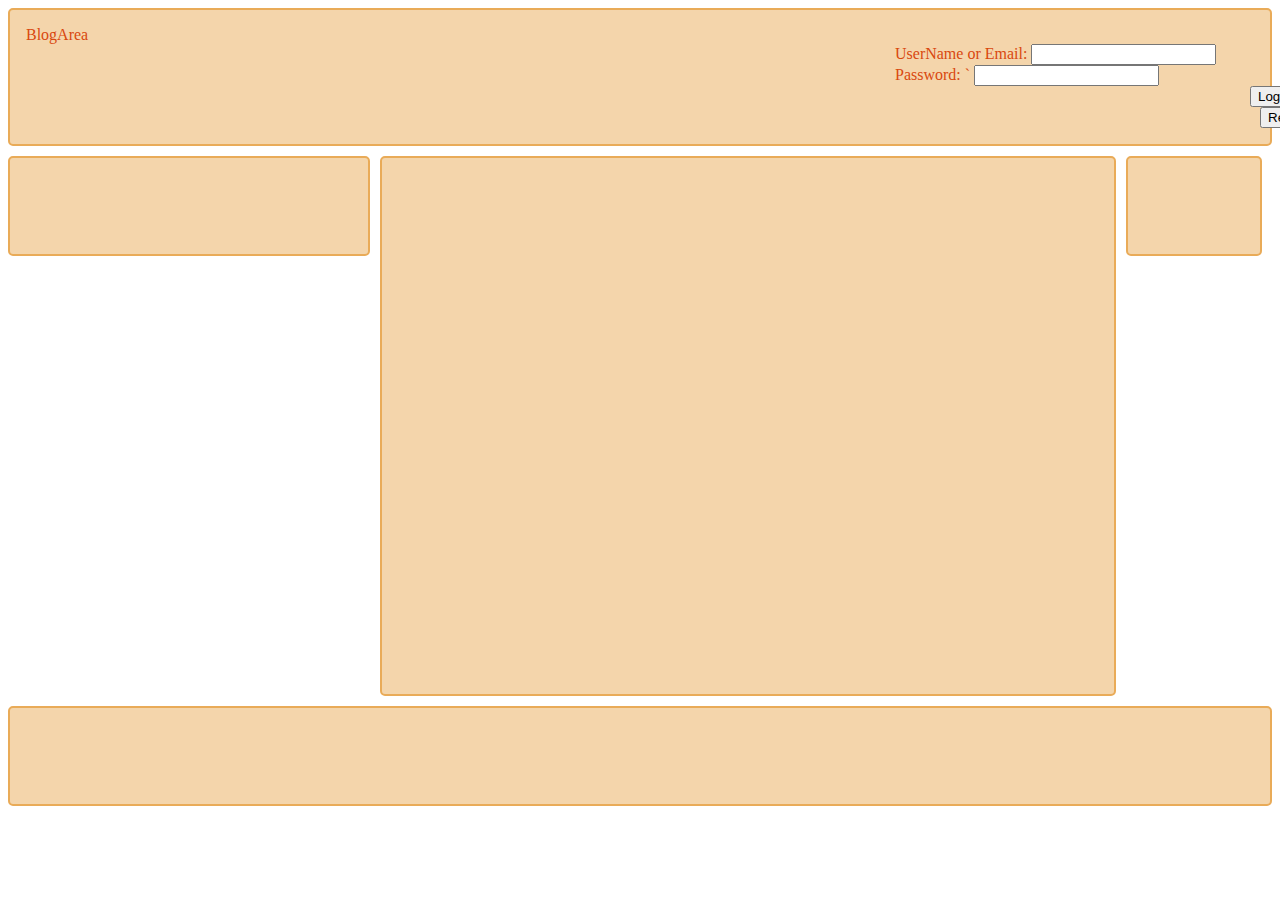
==== login.html @ bd48fd89 "login page with the css" ====
<!DOCTYPE html>
<html>
<body>
<head>
  <link rel="stylesheet" href="logincss.css">
</head>


<div class="container">
		<div class="Top">
			<div class="nameofBlog"> <label class="blogName"> BlogArea</label></div>
				<div class="LoginArea">
						<label class="name">UserName or Email:</label> 
							<input type="text" id="login" class="loginName"/>	<!-- js for checkUsername-->
						<label class="password">Password:	`</label> 
							<input type="text" id="password" class="userPassword"/> <!-- Link to the next page goes here -->
						
					<div class="logButton">
							<button type="button"
											class="loginButton"
											onClick="Login()"
							>
							Login
							</button>

							<button type="button" 
							class="registerButton"
							onclick="location = 'https://www.facebook.com'"> <!-- Link to the next page goes here -->
							Register
							</button>
						</div>
						</div>
		</div>
		
		<div class="Right">
		</div>
		<div class="Left"></div>
		<div class="Middle"></div>
		
		<div class="Bottom"/>
	
</div>
	
	
	
	




</body>
</html>
---- logincss.css ----
.container > div {
  border: 2px solid rgb(233,171,88);
  border-radius: 5px;
  background-color: rgba(233,171,88,.5);
  padding: 1em;
  color: #d9480f;
}.container {
  display: grid;
  grid-template-columns: repeat(3, 1fr);
  grid-gap: 10px;
  grid-auto-rows: minmax(100px, auto);
}
.Top{
		grid-column: 1 / 6;
    grid-row: 1;
  
}
.logButton{
  
  margin-left:355px;
}
.LoginArea{
  margin-left:869px; 
}
.registerButton{
  margin-left:10px;

}
.Right{
		grid-column: 4 / 4;
    grid-row: 2;
    width:100px;
}
.Bottom{
  grid-column: 1/6;
  grid-row: 7;
}
.Middle{
  grid-column: 2/4;
  grid-row: 2/7;
  width:700px;
}
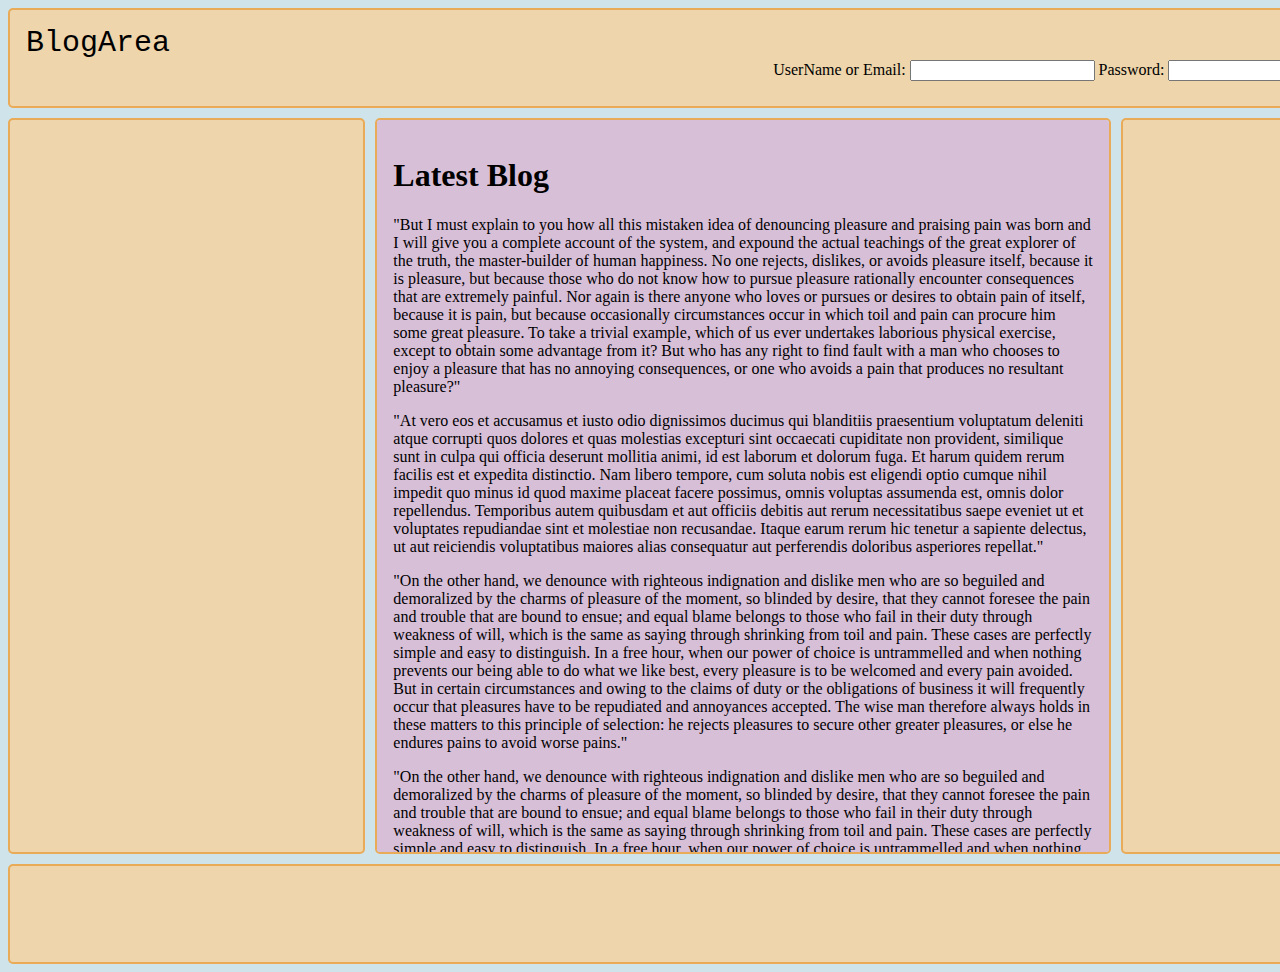
==== commit 439b85f2: "Add files via upload" ====
--- a/login.html
+++ b/login.html
@@ -1,6 +1,7 @@
 <!DOCTYPE html>
 <html>
-<body>
+<body style="background: #cfe3eb">
+	
 <head>
   <link rel="stylesheet" href="logincss.css">
 </head>
@@ -12,7 +13,7 @@
 				<div class="LoginArea">
 						<label class="name">UserName or Email:</label> 
 							<input type="text" id="login" class="loginName"/>	<!-- js for checkUsername-->
-						<label class="password">Password:	`</label> 
+						<label class="password">Password:</label> 
 							<input type="text" id="password" class="userPassword"/> <!-- Link to the next page goes here -->
 						
 					<div class="logButton">
@@ -23,19 +24,36 @@
 							Login
 							</button>
 
-							<button type="button" 
+						<!--	<button type="button" 
 							class="registerButton"
-							onclick="location = 'https://www.facebook.com'"> <!-- Link to the next page goes here -->
+							onclick="location = 'https://www.facebook.com'"> <!-- Link to the next page goes here --
 							Register
-							</button>
+							</button> -->
 						</div>
 						</div>
 		</div>
 		
 		<div class="Right">
+
 		</div>
 		<div class="Left"></div>
-		<div class="Middle"></div>
+		<div class="Middle">
+			<h1 class="latestBlog">Latest Blog</h1>
+				<p>
+						"But I must explain to you how all this mistaken idea of denouncing pleasure and praising pain was born and I will give you a complete account of the system, and expound the actual teachings of the great explorer of the truth, the master-builder of human happiness. No one rejects, dislikes, or avoids pleasure itself, because it is pleasure, but because those who do not know how to pursue pleasure rationally encounter consequences that are extremely painful. Nor again is there anyone who loves or pursues or desires to obtain pain of itself, because it is pain, but because occasionally circumstances occur in which toil and pain can procure him some great pleasure. To take a trivial example, which of us ever undertakes laborious physical exercise, except to obtain some advantage from it? But who has any right to find fault with a man who chooses to enjoy a pleasure that has no annoying consequences, or one who avoids a pain that produces no resultant pleasure?"
+				</p>
+				<p1>
+						"At vero eos et accusamus et iusto odio dignissimos ducimus qui blanditiis praesentium voluptatum deleniti atque corrupti quos dolores et quas molestias excepturi sint occaecati cupiditate non provident, similique sunt in culpa qui officia deserunt mollitia animi, id est laborum et dolorum fuga. Et harum quidem rerum facilis est et expedita distinctio. Nam libero tempore, cum soluta nobis est eligendi optio cumque nihil impedit quo minus id quod maxime placeat facere possimus, omnis voluptas assumenda est, omnis dolor repellendus. Temporibus autem quibusdam et aut officiis debitis aut rerum necessitatibus saepe eveniet ut et voluptates repudiandae sint et molestiae non recusandae. Itaque earum rerum hic tenetur a sapiente delectus, ut aut reiciendis voluptatibus maiores alias consequatur aut perferendis doloribus asperiores repellat."
+				</p1>
+				<p>"On the other hand, we denounce with righteous indignation and dislike men who are so beguiled and demoralized by the charms of pleasure of the moment, so blinded by desire, that they cannot foresee the pain and trouble that are bound to ensue; and equal blame belongs to those who fail in their duty through weakness of will, which is the same as saying through shrinking from toil and pain. These cases are perfectly simple and easy to distinguish. In a free hour, when our power of choice is untrammelled and when nothing prevents our being able to do what we like best, every pleasure is to be welcomed and every pain avoided. But in certain circumstances and owing to the claims of duty or the obligations of business it will frequently occur that pleasures have to be repudiated and annoyances accepted. The wise man therefore always holds in these matters to this principle of selection: he rejects pleasures to secure other greater pleasures, or else he endures pains to avoid worse pains."
+
+				</p>
+				<p>"On the other hand, we denounce with righteous indignation and dislike men who are so beguiled and demoralized by the charms of pleasure of the moment, so blinded by desire, that they cannot foresee the pain and trouble that are bound to ensue; and equal blame belongs to those who fail in their duty through weakness of will, which is the same as saying through shrinking from toil and pain. These cases are perfectly simple and easy to distinguish. In a free hour, when our power of choice is untrammelled and when nothing prevents our being able to do what we like best, every pleasure is to be welcomed and every pain avoided. But in certain circumstances and owing to the claims of duty or the obligations of business it will frequently occur that pleasures have to be repudiated and annoyances accepted. The wise man therefore always holds in these matters to this principle of selection: he rejects pleasures to secure other greater pleasures, or else he endures pains to avoid worse pains."
+
+				</p>
+				
+			
+		</div>
 		
 		<div class="Bottom"/>
 	
--- a/logincss.css
+++ b/logincss.css
@@ -1,42 +1,75 @@
+.bodybody{
+  margin:0 auto;
+  padding:0 auto;
+  background:skyblue;
+}
 .container > div {
   border: 2px solid rgb(233,171,88);
   border-radius: 5px;
-  background-color: rgba(233,171,88,.5);
   padding: 1em;
-  color: #d9480f;
+  color: black;
 }.container {
   display: grid;
   grid-template-columns: repeat(3, 1fr);
   grid-gap: 10px;
-  grid-auto-rows: minmax(100px, auto);
+  grid-auto-rows: minmax(100px, auto);  
+                      
 }
 .Top{
 		grid-column: 1 / 6;
     grid-row: 1;
-  
+    width: 1380px;
+    background-color: rgb(238, 213, 171) 
+
+}
+.LoginArea{ 
+  float:right;
+  padding:0 auto;
+  margin:0 auto;  
 }
 .logButton{
-  
-  margin-left:355px;
+   display: inline-block;
+   padding:0 auto;
+   margin:0 auto;  
 }
-.LoginArea{
-  margin-left:869px; 
-}
+
 .registerButton{
   margin-left:10px;
 
 }
+.Left{
+  grid-column:1/2;
+  grid-row:2/7;
+  background-color: rgb(238, 213, 171) 
+}
+
 .Right{
 		grid-column: 4 / 4;
-    grid-row: 2;
-    width:100px;
+    grid-row: 2/7;
+    width:268px;
+    background-color: rgb(238, 213, 171) 
+    
 }
 .Bottom{
   grid-column: 1/6;
   grid-row: 7;
+  background-color: rgb(238, 213, 171) 
+  
 }
 .Middle{
   grid-column: 2/4;
   grid-row: 2/7;
   width:700px;
+  overflow-x: hidden;
+  overflow-y:scroll;
+  max-height: 700px;
+  background-color: thistle;
+  
 }
+
+
+.blogName{
+  color: black;
+  font-size:30px;
+  font-family: monospace;
+}
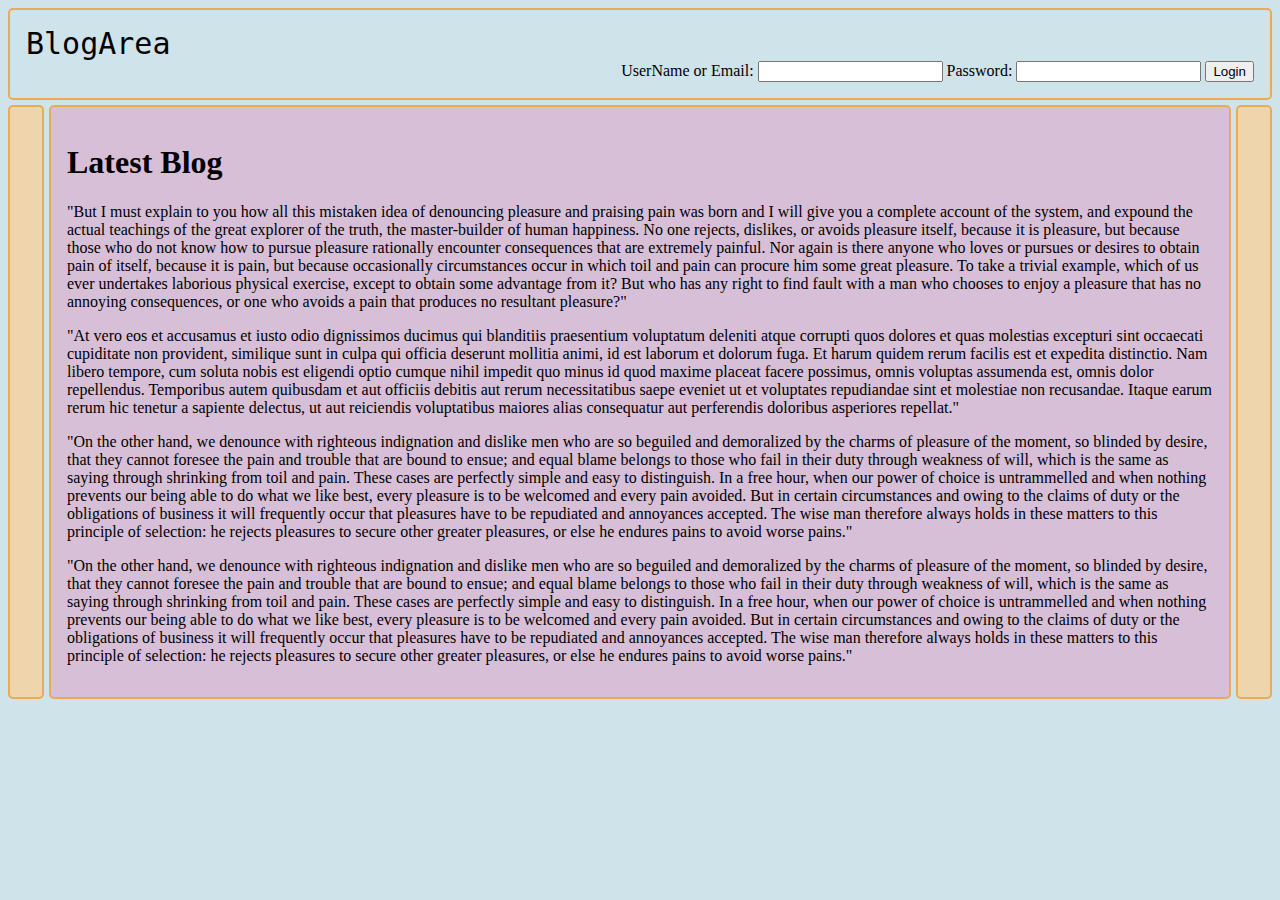
==== commit 8151931c: "Add files via upload" ====
--- a/login.html
+++ b/login.html
@@ -1,70 +1,69 @@
-<!DOCTYPE html>
-<html>
-<body style="background: #cfe3eb">
-	
-<head>
-  <link rel="stylesheet" href="logincss.css">
-</head>
-
-
-<div class="container">
-		<div class="Top">
-			<div class="nameofBlog"> <label class="blogName"> BlogArea</label></div>
-				<div class="LoginArea">
-						<label class="name">UserName or Email:</label> 
-							<input type="text" id="login" class="loginName"/>	<!-- js for checkUsername-->
-						<label class="password">Password:</label> 
-							<input type="text" id="password" class="userPassword"/> <!-- Link to the next page goes here -->
-						
-					<div class="logButton">
-							<button type="button"
-											class="loginButton"
-											onClick="Login()"
-							>
-							Login
-							</button>
-
-						<!--	<button type="button" 
-							class="registerButton"
-							onclick="location = 'https://www.facebook.com'"> <!-- Link to the next page goes here --
-							Register
-							</button> -->
-						</div>
-						</div>
-		</div>
-		
-		<div class="Right">
-
-		</div>
-		<div class="Left"></div>
-		<div class="Middle">
-			<h1 class="latestBlog">Latest Blog</h1>
-				<p>
-						"But I must explain to you how all this mistaken idea of denouncing pleasure and praising pain was born and I will give you a complete account of the system, and expound the actual teachings of the great explorer of the truth, the master-builder of human happiness. No one rejects, dislikes, or avoids pleasure itself, because it is pleasure, but because those who do not know how to pursue pleasure rationally encounter consequences that are extremely painful. Nor again is there anyone who loves or pursues or desires to obtain pain of itself, because it is pain, but because occasionally circumstances occur in which toil and pain can procure him some great pleasure. To take a trivial example, which of us ever undertakes laborious physical exercise, except to obtain some advantage from it? But who has any right to find fault with a man who chooses to enjoy a pleasure that has no annoying consequences, or one who avoids a pain that produces no resultant pleasure?"
-				</p>
-				<p1>
-						"At vero eos et accusamus et iusto odio dignissimos ducimus qui blanditiis praesentium voluptatum deleniti atque corrupti quos dolores et quas molestias excepturi sint occaecati cupiditate non provident, similique sunt in culpa qui officia deserunt mollitia animi, id est laborum et dolorum fuga. Et harum quidem rerum facilis est et expedita distinctio. Nam libero tempore, cum soluta nobis est eligendi optio cumque nihil impedit quo minus id quod maxime placeat facere possimus, omnis voluptas assumenda est, omnis dolor repellendus. Temporibus autem quibusdam et aut officiis debitis aut rerum necessitatibus saepe eveniet ut et voluptates repudiandae sint et molestiae non recusandae. Itaque earum rerum hic tenetur a sapiente delectus, ut aut reiciendis voluptatibus maiores alias consequatur aut perferendis doloribus asperiores repellat."
-				</p1>
-				<p>"On the other hand, we denounce with righteous indignation and dislike men who are so beguiled and demoralized by the charms of pleasure of the moment, so blinded by desire, that they cannot foresee the pain and trouble that are bound to ensue; and equal blame belongs to those who fail in their duty through weakness of will, which is the same as saying through shrinking from toil and pain. These cases are perfectly simple and easy to distinguish. In a free hour, when our power of choice is untrammelled and when nothing prevents our being able to do what we like best, every pleasure is to be welcomed and every pain avoided. But in certain circumstances and owing to the claims of duty or the obligations of business it will frequently occur that pleasures have to be repudiated and annoyances accepted. The wise man therefore always holds in these matters to this principle of selection: he rejects pleasures to secure other greater pleasures, or else he endures pains to avoid worse pains."
-
-				</p>
-				<p>"On the other hand, we denounce with righteous indignation and dislike men who are so beguiled and demoralized by the charms of pleasure of the moment, so blinded by desire, that they cannot foresee the pain and trouble that are bound to ensue; and equal blame belongs to those who fail in their duty through weakness of will, which is the same as saying through shrinking from toil and pain. These cases are perfectly simple and easy to distinguish. In a free hour, when our power of choice is untrammelled and when nothing prevents our being able to do what we like best, every pleasure is to be welcomed and every pain avoided. But in certain circumstances and owing to the claims of duty or the obligations of business it will frequently occur that pleasures have to be repudiated and annoyances accepted. The wise man therefore always holds in these matters to this principle of selection: he rejects pleasures to secure other greater pleasures, or else he endures pains to avoid worse pains."
-
-				</p>
-				
-			
-		</div>
-		
-		<div class="Bottom"/>
-	
-</div>
-	
-	
-	
-	
-
-
-
-
-</body>
+<!DOCTYPE html>
+<html>
+<body style="background: #cfe3eb">
+	
+<head>
+  <link rel="stylesheet" href="logincss.css">
+</head>
+
+
+<div class="container">
+		<div class="Top">
+			<div class="nameofBlog"> <label class="blogName"> BlogArea</label></div>
+				<div class="LoginArea">
+						<label class="name">UserName or Email:</label> 
+							<input type="text" id="login" class="loginName"/>	<!-- js for checkUsername-->
+						<label class="password">Password:</label> 
+							<input type="text" id="password" class="userPassword"/> <!-- Link to the next page goes here -->
+						
+					<div class="logButton">
+							<button type="button"
+											class="loginButton"
+											onClick="Login()"
+							>
+							Login
+							</button>
+
+						<!--	<button type="button" 
+							class="registerButton"
+							onclick="location = 'https://www.facebook.com'"> <!-- Link to the next page goes here --
+							Register
+							</button> -->
+						</div>
+						</div>
+		</div>
+		
+		<div class="Right">
+
+		</div>
+		<div class="Left"></div>
+		<div class="Middle">
+			<h1 class="latestBlog">Latest Blog</h1>
+				<p>
+						"But I must explain to you how all this mistaken idea of denouncing pleasure and praising pain was born and I will give you a complete account of the system, and expound the actual teachings of the great explorer of the truth, the master-builder of human happiness. No one rejects, dislikes, or avoids pleasure itself, because it is pleasure, but because those who do not know how to pursue pleasure rationally encounter consequences that are extremely painful. Nor again is there anyone who loves or pursues or desires to obtain pain of itself, because it is pain, but because occasionally circumstances occur in which toil and pain can procure him some great pleasure. To take a trivial example, which of us ever undertakes laborious physical exercise, except to obtain some advantage from it? But who has any right to find fault with a man who chooses to enjoy a pleasure that has no annoying consequences, or one who avoids a pain that produces no resultant pleasure?"
+				</p>
+				<p1>
+						"At vero eos et accusamus et iusto odio dignissimos ducimus qui blanditiis praesentium voluptatum deleniti atque corrupti quos dolores et quas molestias excepturi sint occaecati cupiditate non provident, similique sunt in culpa qui officia deserunt mollitia animi, id est laborum et dolorum fuga. Et harum quidem rerum facilis est et expedita distinctio. Nam libero tempore, cum soluta nobis est eligendi optio cumque nihil impedit quo minus id quod maxime placeat facere possimus, omnis voluptas assumenda est, omnis dolor repellendus. Temporibus autem quibusdam et aut officiis debitis aut rerum necessitatibus saepe eveniet ut et voluptates repudiandae sint et molestiae non recusandae. Itaque earum rerum hic tenetur a sapiente delectus, ut aut reiciendis voluptatibus maiores alias consequatur aut perferendis doloribus asperiores repellat."
+				</p1>
+				<p>"On the other hand, we denounce with righteous indignation and dislike men who are so beguiled and demoralized by the charms of pleasure of the moment, so blinded by desire, that they cannot foresee the pain and trouble that are bound to ensue; and equal blame belongs to those who fail in their duty through weakness of will, which is the same as saying through shrinking from toil and pain. These cases are perfectly simple and easy to distinguish. In a free hour, when our power of choice is untrammelled and when nothing prevents our being able to do what we like best, every pleasure is to be welcomed and every pain avoided. But in certain circumstances and owing to the claims of duty or the obligations of business it will frequently occur that pleasures have to be repudiated and annoyances accepted. The wise man therefore always holds in these matters to this principle of selection: he rejects pleasures to secure other greater pleasures, or else he endures pains to avoid worse pains."
+
+				</p>
+				<p>"On the other hand, we denounce with righteous indignation and dislike men who are so beguiled and demoralized by the charms of pleasure of the moment, so blinded by desire, that they cannot foresee the pain and trouble that are bound to ensue; and equal blame belongs to those who fail in their duty through weakness of will, which is the same as saying through shrinking from toil and pain. These cases are perfectly simple and easy to distinguish. In a free hour, when our power of choice is untrammelled and when nothing prevents our being able to do what we like best, every pleasure is to be welcomed and every pain avoided. But in certain circumstances and owing to the claims of duty or the obligations of business it will frequently occur that pleasures have to be repudiated and annoyances accepted. The wise man therefore always holds in these matters to this principle of selection: he rejects pleasures to secure other greater pleasures, or else he endures pains to avoid worse pains."
+
+				</p>
+				
+			
+		</div>
+		
+	
+</div>
+	
+	
+	
+	
+
+
+
+
+</body>
 </html>--- a/logincss.css
+++ b/logincss.css
@@ -1,75 +1,64 @@
-.bodybody{
-  margin:0 auto;
-  padding:0 auto;
-  background:skyblue;
-}
-.container > div {
-  border: 2px solid rgb(233,171,88);
-  border-radius: 5px;
-  padding: 1em;
-  color: black;
-}.container {
-  display: grid;
-  grid-template-columns: repeat(3, 1fr);
-  grid-gap: 10px;
-  grid-auto-rows: minmax(100px, auto);  
-                      
-}
-.Top{
-		grid-column: 1 / 6;
-    grid-row: 1;
-    width: 1380px;
-    background-color: rgb(238, 213, 171) 
-
-}
-.LoginArea{ 
-  float:right;
-  padding:0 auto;
-  margin:0 auto;  
-}
-.logButton{
-   display: inline-block;
-   padding:0 auto;
-   margin:0 auto;  
-}
-
-.registerButton{
-  margin-left:10px;
-
-}
-.Left{
-  grid-column:1/2;
-  grid-row:2/7;
-  background-color: rgb(238, 213, 171) 
-}
-
-.Right{
-		grid-column: 4 / 4;
-    grid-row: 2/7;
-    width:268px;
-    background-color: rgb(238, 213, 171) 
-    
-}
-.Bottom{
-  grid-column: 1/6;
-  grid-row: 7;
-  background-color: rgb(238, 213, 171) 
-  
-}
-.Middle{
-  grid-column: 2/4;
-  grid-row: 2/7;
-  width:700px;
-  overflow-x: hidden;
-  overflow-y:scroll;
-  max-height: 700px;
-  background-color: thistle;
-  
-}
-
-
-.blogName{
-  color: black;
-  font-size:30px;
-  font-family: monospace;
-}
+.bodybody{
+  margin:0 auto;
+  padding:0 auto;
+  background:skyblue;
+}
+.container > div {
+  border: 2px solid rgb(233,171,88);
+  border-radius: 5px;
+  padding: 1em;
+  color: black;
+}.container {
+  display: grid;
+  grid-gap: 5px;
+  grid-template-areas: 
+  "header     header        header"
+  "sidebar    content      sidebar2"
+  "sidebar    content     sidebar2"
+  "sidebar    content      sidebar2"
+  
+  
+}
+.Top{
+  grid-area:header; 
+}
+.LoginArea{ 
+  float:right;
+  padding:0 auto;
+  margin:0 auto;  
+}
+.logButton{
+   display: inline-block;
+   padding:0 auto;
+   margin:0 auto;  
+}
+
+.registerButton{
+  margin-left:10px;
+
+}
+.Left{
+  grid-area:sidebar;
+  background-color: rgb(238, 213, 171) 
+}
+
+.Right{
+  grid-area:sidebar2;
+  background-color: rgb(238, 213, 171) 
+    
+}
+
+.Middle{
+  grid-area:content;
+  overflow-x: hidden;
+  overflow-y:scroll;
+  background-color: thistle;
+  
+}
+
+
+.blogName{
+  color: black;
+  font-size:30px;
+  font-family: monospace;
+}
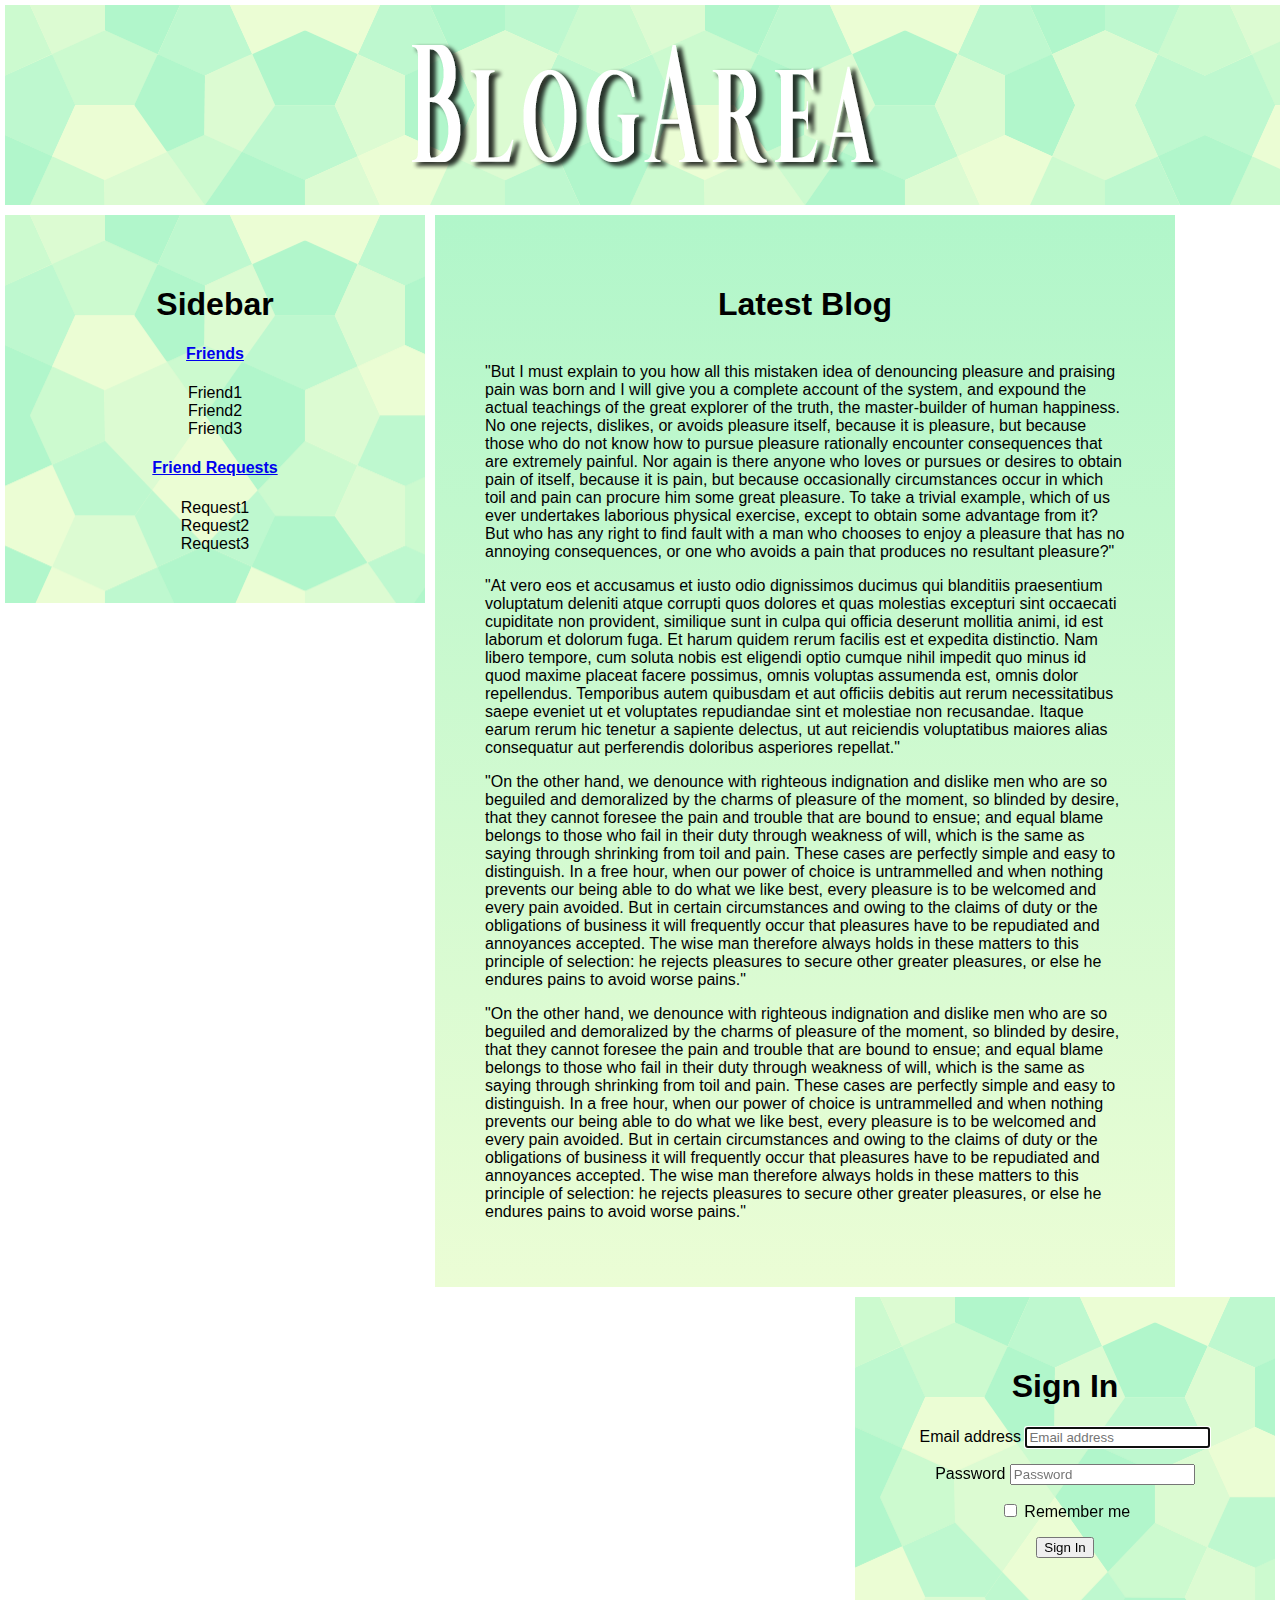
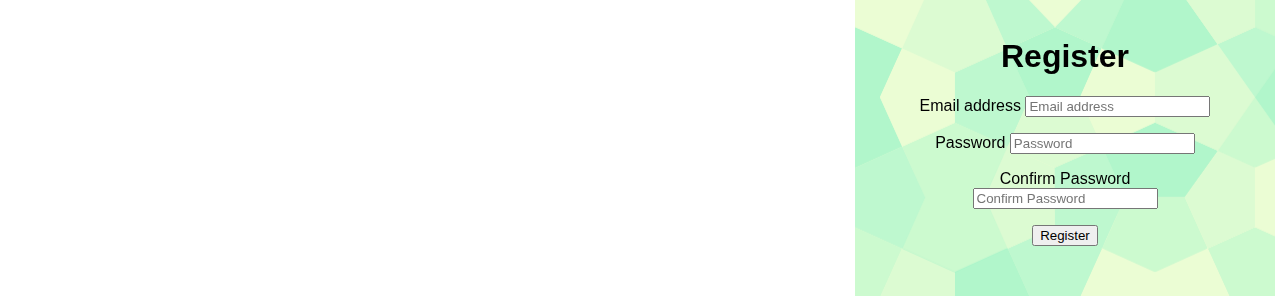
==== commit e96fb41b: "Login page (html/css)" ====
--- a/login.html
+++ b/login.html
@@ -1,69 +1,135 @@
-<!DOCTYPE html>
-<html>
-<body style="background: #cfe3eb">
-	
-<head>
-  <link rel="stylesheet" href="logincss.css">
-</head>
+<!doctype html>
+<html lang="en">
+
+  <head>
+
+    <title>BlogArea Login</title>
+
+    <!-- Required meta tags -->
+    <meta charset="utf-8">
+    <meta name="viewport" content="width=device-width, initial-scale=1, shrink-to-fit=no">
+
+    <!-- Bootstrap CSS -->
+    <link rel="stylesheet" href="https://maxcdn.bootstrapcdn.com/bootstrap/4.0.0-beta.2/css/bootstrap.min.css" integrity="sha384-PsH8R72JQ3SOdhVi3uxftmaW6Vc51MKb0q5P2rRUpPvrszuE4W1povHYgTpBfshb" crossorigin="anonymous">
+    <link rel="stylesheet" type="text/css" href="logincss.css">
+    <script src="js/forms.js"></script>     
+    <script src="js/checklogin.js"></script>     
+  
+  </head>
+
+  <body>
+
+    <div class = "container">
+
+      <div class="toppane">
+        <div align="center"> 
+        <img src="logo.png"/>
+        </div>
+      </div>
+
+      <div class="leftpane">
+        <div align="center"> 
+        <h1>Sidebar</h1>
+
+  <div class="panel-group" id="accordion">
+    <div class="panel panel-default">
+      <div class="panel-heading">
+        <h4 class="panel-title">
+          <a data-toggle="collapse" data-parent="#accordion" href="#collapse1">Friends</a>
+        </h4>
+      </div>
+      <div id="collapse1" class="panel-collapse collapse in">
+        <div class="panel-body">Friend1</br>Friend2</br>Friend3</br></div>
+      </div>
+    </div>
+    <div class="panel panel-default">
+      <div class="panel-heading">
+        <h4 class="panel-title">
+          <a data-toggle="collapse" data-parent="#accordion" href="#collapse2">Friend Requests</a>
+        </h4>
+      </div>
+      <div id="collapse2" class="panel-collapse collapse">
+        <div class="panel-body">Request1</br>Request2</br>Request3</br></div>
+      </div>
+    </div>
+    
+  </div> 
 
 
-<div class="container">
-		<div class="Top">
-			<div class="nameofBlog"> <label class="blogName"> BlogArea</label></div>
-				<div class="LoginArea">
-						<label class="name">UserName or Email:</label> 
-							<input type="text" id="login" class="loginName"/>	<!-- js for checkUsername-->
-						<label class="password">Password:</label> 
-							<input type="text" id="password" class="userPassword"/> <!-- Link to the next page goes here -->
-						
-					<div class="logButton">
-							<button type="button"
-											class="loginButton"
-											onClick="Login()"
-							>
-							Login
-							</button>
+     	</div>
+      </div>
 
-						<!--	<button type="button" 
-							class="registerButton"
-							onclick="location = 'https://www.facebook.com'"> <!-- Link to the next page goes here --
-							Register
-							</button> -->
-						</div>
-						</div>
-		</div>
-		
-		<div class="Right">
+      <div class="middlepane">
+        <div align="center"> 
+        <h1>Latest Blog</h1>
+        </div>
+        <p>
+        </br>
+                "But I must explain to you how all this mistaken idea of denouncing pleasure and praising pain was born and I will give you a complete account of the system, and expound the actual teachings of the great explorer of the truth, the master-builder of human happiness. No one rejects, dislikes, or avoids pleasure itself, because it is pleasure, but because those who do not know how to pursue pleasure rationally encounter consequences that are extremely painful. Nor again is there anyone who loves or pursues or desires to obtain pain of itself, because it is pain, but because occasionally circumstances occur in which toil and pain can procure him some great pleasure. To take a trivial example, which of us ever undertakes laborious physical exercise, except to obtain some advantage from it? But who has any right to find fault with a man who chooses to enjoy a pleasure that has no annoying consequences, or one who avoids a pain that produces no resultant pleasure?"
+            </p>
+            <p1>
+                "At vero eos et accusamus et iusto odio dignissimos ducimus qui blanditiis praesentium voluptatum deleniti atque corrupti quos dolores et quas molestias excepturi sint occaecati cupiditate non provident, similique sunt in culpa qui officia deserunt mollitia animi, id est laborum et dolorum fuga. Et harum quidem rerum facilis est et expedita distinctio. Nam libero tempore, cum soluta nobis est eligendi optio cumque nihil impedit quo minus id quod maxime placeat facere possimus, omnis voluptas assumenda est, omnis dolor repellendus. Temporibus autem quibusdam et aut officiis debitis aut rerum necessitatibus saepe eveniet ut et voluptates repudiandae sint et molestiae non recusandae. Itaque earum rerum hic tenetur a sapiente delectus, ut aut reiciendis voluptatibus maiores alias consequatur aut perferendis doloribus asperiores repellat."
+            </p1>
+            <p>"On the other hand, we denounce with righteous indignation and dislike men who are so beguiled and demoralized by the charms of pleasure of the moment, so blinded by desire, that they cannot foresee the pain and trouble that are bound to ensue; and equal blame belongs to those who fail in their duty through weakness of will, which is the same as saying through shrinking from toil and pain. These cases are perfectly simple and easy to distinguish. In a free hour, when our power of choice is untrammelled and when nothing prevents our being able to do what we like best, every pleasure is to be welcomed and every pain avoided. But in certain circumstances and owing to the claims of duty or the obligations of business it will frequently occur that pleasures have to be repudiated and annoyances accepted. The wise man therefore always holds in these matters to this principle of selection: he rejects pleasures to secure other greater pleasures, or else he endures pains to avoid worse pains."
 
-		</div>
-		<div class="Left"></div>
-		<div class="Middle">
-			<h1 class="latestBlog">Latest Blog</h1>
-				<p>
-						"But I must explain to you how all this mistaken idea of denouncing pleasure and praising pain was born and I will give you a complete account of the system, and expound the actual teachings of the great explorer of the truth, the master-builder of human happiness. No one rejects, dislikes, or avoids pleasure itself, because it is pleasure, but because those who do not know how to pursue pleasure rationally encounter consequences that are extremely painful. Nor again is there anyone who loves or pursues or desires to obtain pain of itself, because it is pain, but because occasionally circumstances occur in which toil and pain can procure him some great pleasure. To take a trivial example, which of us ever undertakes laborious physical exercise, except to obtain some advantage from it? But who has any right to find fault with a man who chooses to enjoy a pleasure that has no annoying consequences, or one who avoids a pain that produces no resultant pleasure?"
-				</p>
-				<p1>
-						"At vero eos et accusamus et iusto odio dignissimos ducimus qui blanditiis praesentium voluptatum deleniti atque corrupti quos dolores et quas molestias excepturi sint occaecati cupiditate non provident, similique sunt in culpa qui officia deserunt mollitia animi, id est laborum et dolorum fuga. Et harum quidem rerum facilis est et expedita distinctio. Nam libero tempore, cum soluta nobis est eligendi optio cumque nihil impedit quo minus id quod maxime placeat facere possimus, omnis voluptas assumenda est, omnis dolor repellendus. Temporibus autem quibusdam et aut officiis debitis aut rerum necessitatibus saepe eveniet ut et voluptates repudiandae sint et molestiae non recusandae. Itaque earum rerum hic tenetur a sapiente delectus, ut aut reiciendis voluptatibus maiores alias consequatur aut perferendis doloribus asperiores repellat."
-				</p1>
-				<p>"On the other hand, we denounce with righteous indignation and dislike men who are so beguiled and demoralized by the charms of pleasure of the moment, so blinded by desire, that they cannot foresee the pain and trouble that are bound to ensue; and equal blame belongs to those who fail in their duty through weakness of will, which is the same as saying through shrinking from toil and pain. These cases are perfectly simple and easy to distinguish. In a free hour, when our power of choice is untrammelled and when nothing prevents our being able to do what we like best, every pleasure is to be welcomed and every pain avoided. But in certain circumstances and owing to the claims of duty or the obligations of business it will frequently occur that pleasures have to be repudiated and annoyances accepted. The wise man therefore always holds in these matters to this principle of selection: he rejects pleasures to secure other greater pleasures, or else he endures pains to avoid worse pains."
+            </p>
+            <p>"On the other hand, we denounce with righteous indignation and dislike men who are so beguiled and demoralized by the charms of pleasure of the moment, so blinded by desire, that they cannot foresee the pain and trouble that are bound to ensue; and equal blame belongs to those who fail in their duty through weakness of will, which is the same as saying through shrinking from toil and pain. These cases are perfectly simple and easy to distinguish. In a free hour, when our power of choice is untrammelled and when nothing prevents our being able to do what we like best, every pleasure is to be welcomed and every pain avoided. But in certain circumstances and owing to the claims of duty or the obligations of business it will frequently occur that pleasures have to be repudiated and annoyances accepted. The wise man therefore always holds in these matters to this principle of selection: he rejects pleasures to secure other greater pleasures, or else he endures pains to avoid worse pains."
 
-				</p>
-				<p>"On the other hand, we denounce with righteous indignation and dislike men who are so beguiled and demoralized by the charms of pleasure of the moment, so blinded by desire, that they cannot foresee the pain and trouble that are bound to ensue; and equal blame belongs to those who fail in their duty through weakness of will, which is the same as saying through shrinking from toil and pain. These cases are perfectly simple and easy to distinguish. In a free hour, when our power of choice is untrammelled and when nothing prevents our being able to do what we like best, every pleasure is to be welcomed and every pain avoided. But in certain circumstances and owing to the claims of duty or the obligations of business it will frequently occur that pleasures have to be repudiated and annoyances accepted. The wise man therefore always holds in these matters to this principle of selection: he rejects pleasures to secure other greater pleasures, or else he endures pains to avoid worse pains."
+            </p>
+      </div>
 
-				</p>
-				
-			
-		</div>
-		
-	
-</div>
-	
-	
-	
-	
+      <div class="rightpane">
+      
+      <div align="center">  
+      <form class="form-signin">
+        <h1 class="text-center">Sign In</h1>
+        <p>
+          <label class="sr-only">Email address</label>
+          <input type="email" placeholder="Email address" class="form-control" required autofocus>
+        </p>
+
+        <p>
+          <label class="sr-only">Password</label>
+          <input type="password" placeholder="Password" class="form-control" required>
+        </p>
+
+        <p><label><input type="checkbox"> Remember me</label></p>
+
+        <button type="submit" class="btn btn-danger btn-block">Sign In</button>
+      </form>
+
+      <form class="form-register">
+        <h1 class="text-center">Register</h1>
+        <p>
+          <label class="sr-only">Email address</label>
+          <input type="email" placeholder="Email address" class="form-control" required>
+        </p>
+
+        <p>
+          <label class="sr-only">Password</label>
+          <input type="password" placeholder="Password" class="form-control" required>
+        </p>
+
+        <p>
+          <label class="sr-only">Confirm Password</label>
+          <input type="password" placeholder="Confirm Password" class="form-control" required>
+        </p>
+
+        <button type="submit" class="btn btn-danger btn-block">Register</button>
+      </form>
+
+      </div>
+      </div>
 
 
+    </div>
 
+    <!-- Optional JavaScript -->
+    <!-- jQuery first, then Popper.js, then Bootstrap JS -->
+    <script src="https://code.jquery.com/jquery-3.2.1.slim.min.js" integrity="sha384-KJ3o2DKtIkvYIK3UENzmM7KCkRr/rE9/Qpg6aAZGJwFDMVNA/GpGFF93hXpG5KkN" crossorigin="anonymous"></script>
+    <script src="https://cdnjs.cloudflare.com/ajax/libs/popper.js/1.12.3/umd/popper.min.js" integrity="sha384-vFJXuSJphROIrBnz7yo7oB41mKfc8JzQZiCq4NCceLEaO4IHwicKwpJf9c9IpFgh" crossorigin="anonymous"></script>
+    <script src="https://maxcdn.bootstrapcdn.com/bootstrap/4.0.0-beta.2/js/bootstrap.min.js" integrity="sha384-alpBpkh1PFOepccYVYDB4do5UnbKysX5WZXm3XxPqe5iKTfUKjNkCk9SaVuEZflJ" crossorigin="anonymous"></script>
+  
+   </body>
 
-</body>
 </html>--- a/logincss.css
+++ b/logincss.css
@@ -1,64 +1,72 @@
-.bodybody{
-  margin:0 auto;
-  padding:0 auto;
-  background:skyblue;
-}
-.container > div {
-  border: 2px solid rgb(233,171,88);
-  border-radius: 5px;
-  padding: 1em;
-  color: black;
-}.container {
-  display: grid;
-  grid-gap: 5px;
-  grid-template-areas: 
-  "header     header        header"
-  "sidebar    content      sidebar2"
-  "sidebar    content     sidebar2"
-  "sidebar    content      sidebar2"
-  
-  
-}
-.Top{
-  grid-area:header; 
-}
-.LoginArea{ 
-  float:right;
-  padding:0 auto;
-  margin:0 auto;  
-}
-.logButton{
-   display: inline-block;
-   padding:0 auto;
-   margin:0 auto;  
+html, body{
+  min-width:100%;
+  height:100%;
+  margin:0px;
+  padding:0px;
+  font-family: "Arial Black", Gadget, sans-serif;
 }
 
-.registerButton{
-  margin-left:10px;
-
-}
-.Left{
-  grid-area:sidebar;
-  background-color: rgb(238, 213, 171) 
+body{
+  display:table;
+  margin:0;
 }
 
-.Right{
-  grid-area:sidebar2;
-  background-color: rgb(238, 213, 171) 
-    
+h1{
+  font-size: 24pt;
 }
 
-.Middle{
-  grid-area:content;
-  overflow-x: hidden;
-  overflow-y:scroll;
-  background-color: thistle;
-  
+.container{
+  min-width: 100%;
+  height:100%;
+  min-height:100%;
 }
 
+.form-signin{
+  vertical-align: middle;
+  width:100%;
+  margin-bottom:80px;
+}
 
-.blogName{
-  color: black;
-  font-size:30px;
-  font-family: monospace;
+.form-register{
+  vertical-align: middle;
+  width:100%;
 }
+
+.box{
+  border:1px red dotted;
+}
+
+.leftpane {
+    width: 25%;
+    height: 100%;
+    float: left;
+    padding:50px;
+    background:url('bg.png');
+    border: 5px solid white;
+}
+
+.middlepane {
+    width: 50%;
+    height: 100%;
+    float: left;
+    padding:50px;
+    background-image: linear-gradient(180deg, #b1f6ca, #ebfdd5);
+    border: 5px solid white;
+}
+
+.rightpane {
+  width: 25%;
+  height: 100%;
+  position: relative;
+  float: right;
+  padding:50px;
+  background:url('bg.png');
+  border: 5px solid white;
+}
+
+.toppane {
+  width: 100%;
+  height: 200px;
+  border: 5px solid white;
+  background:url('bg.png');
+}
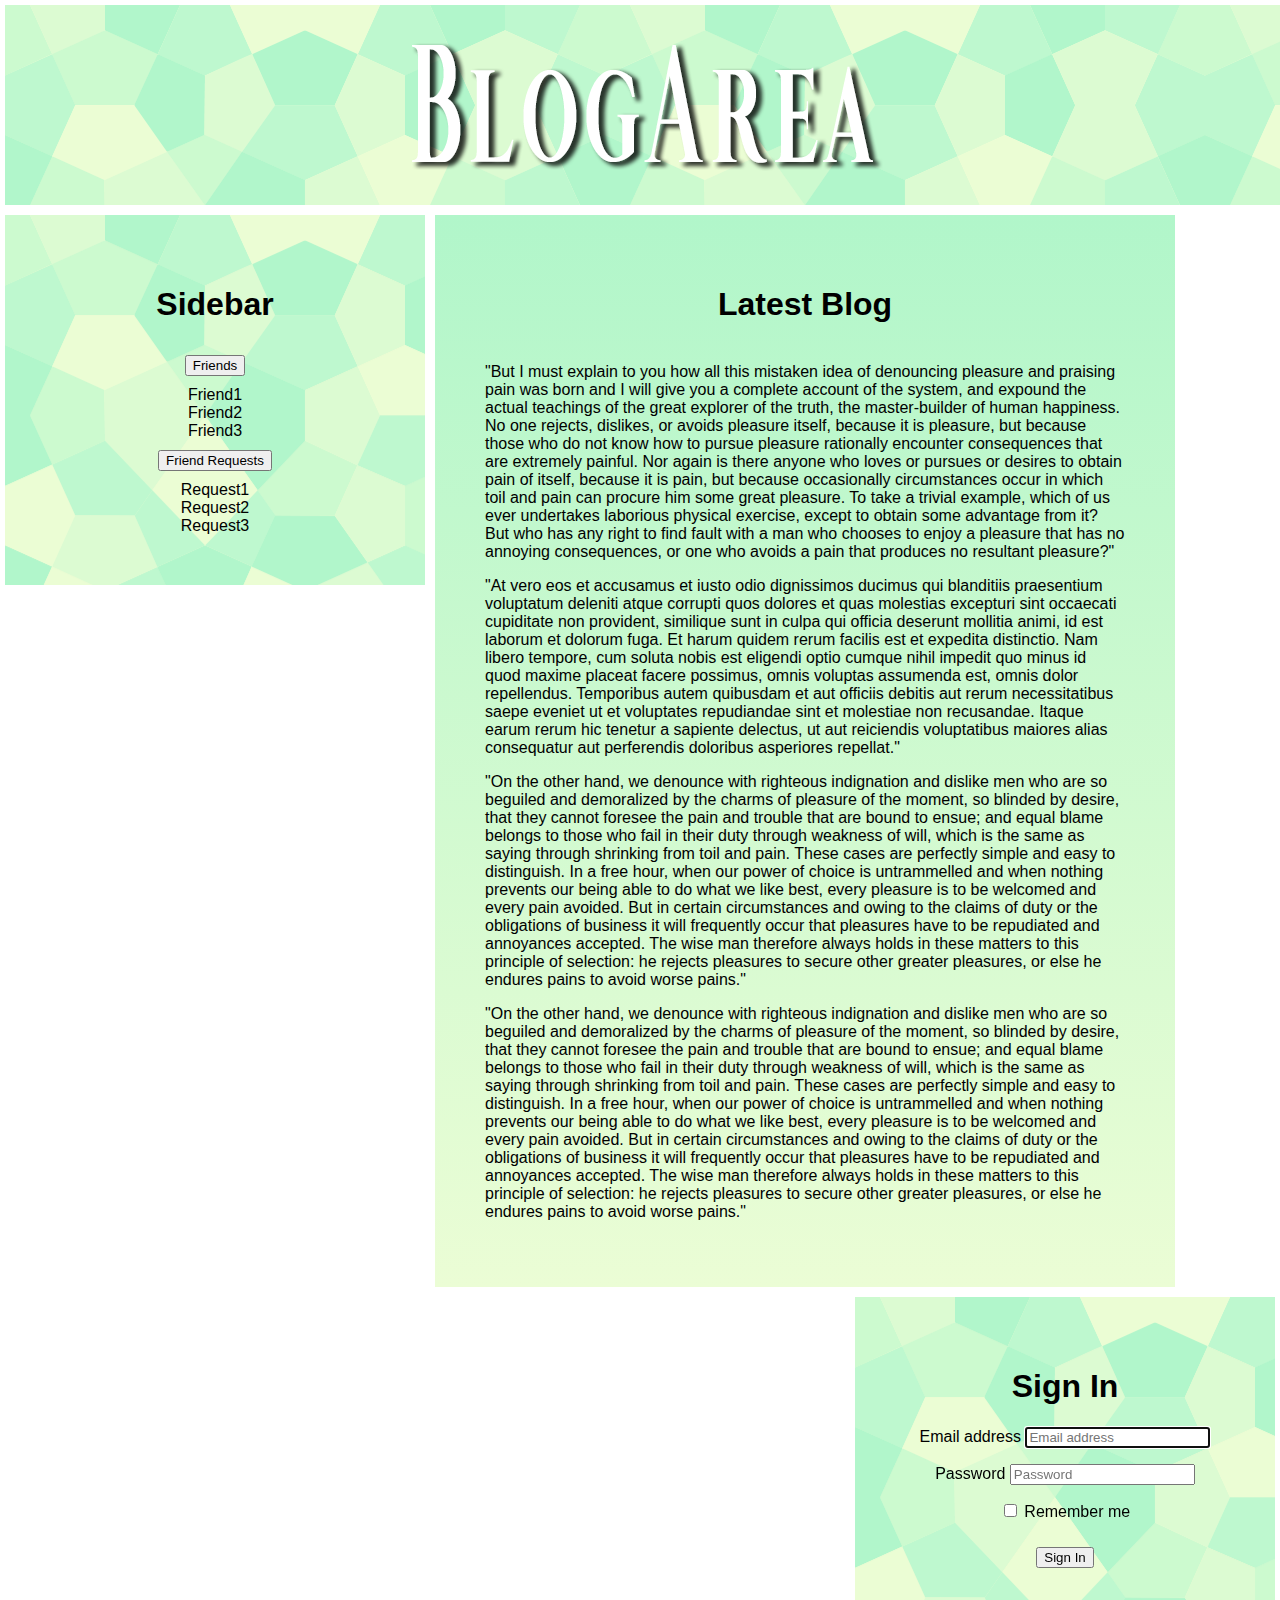
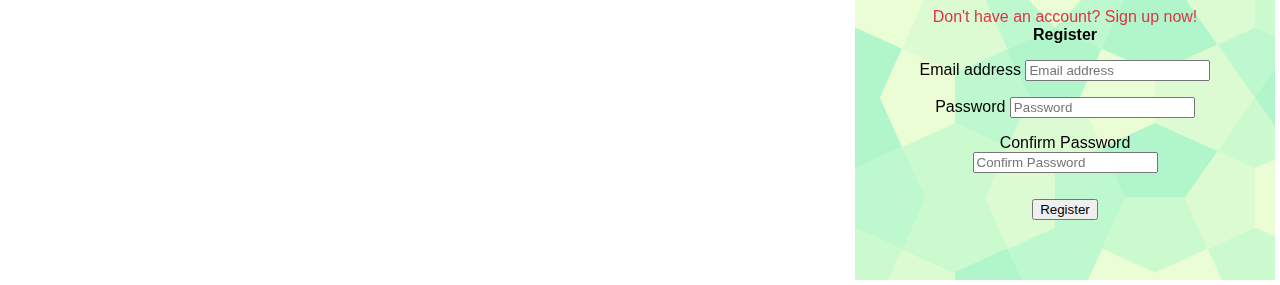
==== commit ecad51ad: "Updated Sidebars (html/css)" ====
--- a/login.html
+++ b/login.html
@@ -34,9 +34,9 @@
   <div class="panel-group" id="accordion">
     <div class="panel panel-default">
       <div class="panel-heading">
-        <h4 class="panel-title">
+        <button class="btn btn-danger btn-block"
           <a data-toggle="collapse" data-parent="#accordion" href="#collapse1">Friends</a>
-        </h4>
+        </button>
       </div>
       <div id="collapse1" class="panel-collapse collapse in">
         <div class="panel-body">Friend1</br>Friend2</br>Friend3</br></div>
@@ -44,9 +44,9 @@
     </div>
     <div class="panel panel-default">
       <div class="panel-heading">
-        <h4 class="panel-title">
+        <button class="btn btn-danger btn-block"
           <a data-toggle="collapse" data-parent="#accordion" href="#collapse2">Friend Requests</a>
-        </h4>
+        </button>
       </div>
       <div id="collapse2" class="panel-collapse collapse">
         <div class="panel-body">Request1</br>Request2</br>Request3</br></div>
@@ -97,7 +97,42 @@
 
         <button type="submit" class="btn btn-danger btn-block">Sign In</button>
       </form>
+	  
+	  <label class="signup" data-toggle="modal" data-target="#register">Don't have an account? Sign up now!
+	  </label>
+	  
+	  <div id="register" class="modal fade" role="dialog">
+		<div class="modal-dialog">
 
+    <!-- Modal content-->
+    <div class="modal-content">
+	  <div class="modal-header">
+        <h4 class="modal-title">Register</h4>
+      </div>
+      <div class="modal-body">
+        <p>
+          <label class="sr-only">Email address</label>
+          <input type="email" placeholder="Email address" class="form-control" required>
+        </p>
+		<p>
+          <label class="sr-only">Password</label>
+          <input type="password" placeholder="Password" class="form-control" required>
+        </p>
+		<p>
+          <label class="sr-only">Confirm Password</label>
+          <input type="password" placeholder="Confirm Password" class="form-control" required>
+        </p>
+		
+      </div>
+      <div class="modal-footer">
+        <button type="submit" class="btn btn-danger btn-block">Register</button>
+      </div>
+    </div>
+
+  </div>
+</div>
+	  
+<!--
       <form class="form-register">
         <h1 class="text-center">Register</h1>
         <p>
@@ -120,7 +155,7 @@
 
       </div>
       </div>
-
+-->
 
     </div>
 
--- a/logincss.css
+++ b/logincss.css
@@ -24,7 +24,16 @@
 .form-signin{
   vertical-align: middle;
   width:100%;
-  margin-bottom:80px;
+  margin-bottom:30px;
+}
+
+.signup{
+  color: #DC3546;
+}
+
+.signup:hover{
+  color: blue;
+  cursor: pointer;
 }
 
 .form-register{
@@ -32,8 +41,21 @@
   width:100%;
 }
 
-.box{
-  border:1px red dotted;
+.btn{
+  margin-top:10px;
+  margin-bottom:10px;
+}
+
+.btn:hover{
+  cursor: pointer;
+}
+
+.modal-title{
+  margin: 0 auto;
+}
+
+.modal-backdrop{
+  background-color: black;	
 }
 
 .leftpane {
